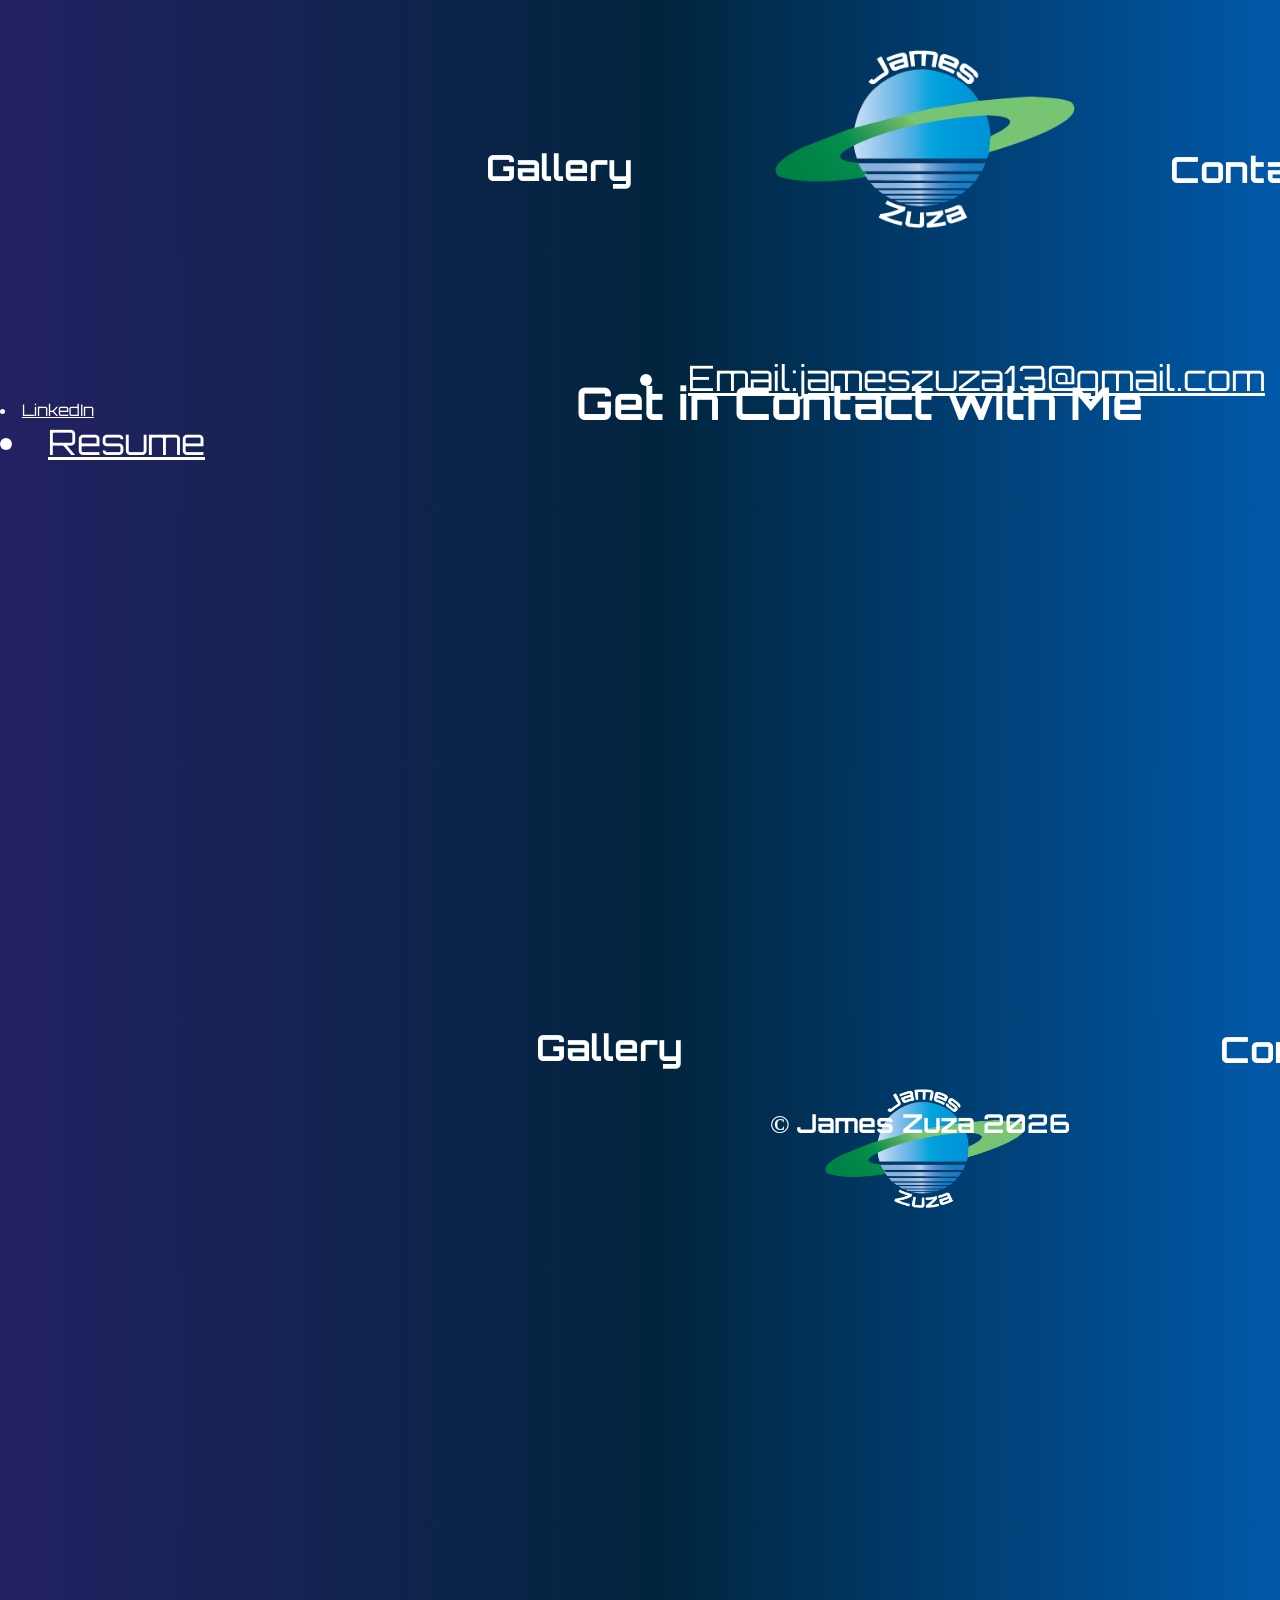
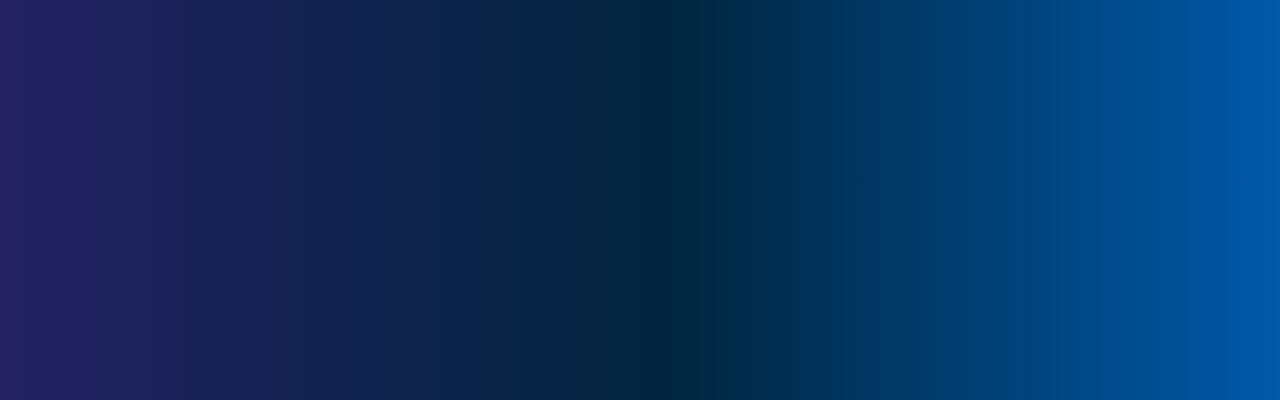
==== ContactMe.html @ cc93f17d "Update ContactMe.html" ====
<!doctype html>
<html>
<head>
<link href="https://fonts.googleapis.com/css?family=Orbitron" rel="stylesheet">
<link rel="stylesheet" href="MainStyles.css">
<title>Contact Me</title>
	<style>
		#BodyText1{
			position:relative;
			height:fit-content;
			width:fit-content;
			left:45%;
			top:75px;
		}	
		#BodyText1 b{
			font-size:45px;
			color:white;
			text-align: center;
		}
		#ContactInfoEmail{
			position:relative;
			height:fit-content;
			width:fit-content;
			left:50%
			}
		#ContactInfoEmail a{
			color:white;
			font-size:35px;
			text-align:center;
		}
		#ContactInfoLinkedin{
			postion:relative;
			height:fit-content;
			width:fit-content;
			left:50%;
		}
		#ContactInfoLinkedin a{
			color:white;
			font-size:35px;
			text-align:center;
		}
		#Resume{
			postion:relative;
			height:fit-content;
			width:fit-content;
			left:50%;
		}
		#Resume a{
			color:white;
			font-size:35px;
			text-align:center;
		}
		
	</style>
</head>

<body>
	<div id="container">
		<div id="header">
			<div id="Logo">
				<a href="/index.html"><img src="Asset 1.png"
				width="300px"									 
				/></a>
			</div>
			<div id="Page1">
				<ul>
					<a href="/FinalGallery.html"><li><b>Gallery</b></li></a>
				</ul>
			</div>
			<div id="Page2">
				<ul>
					<a href="/ContactMe.html"><li><b>Contact Me</b></li></a>
				</ul>
			</div>
		</div>
		<div id="content">
			<div id="BodyText1">
				<b>Get in Contact with Me</b>
				</div>
			<div id="ContactInfoEmail">
			<a href=mailto:“jameszuza13@gmail.com”><li>Email:jameszuza13@gmail.com</li></a>	
			</div>
			<div id ="ContactInfoLinkedIn">
			<a href="https://www.linkedin.com/in/jameszuza/" target="_blank"><li>LinkedIn</li></a>	
				</div>
			<div id = "Resume">
				<a href=""><li>Resume</li></a>
			</div>
		</div>
		<div id="footer">
			<div id="FootNav">
          <div id="Logo">
           <a href="/index.html"><img src="Asset 1.png"
           width="200px"									 
            /></a>
          </div>
          <div id="Page1">
            	<ul>
            	<a href="/FinalGallery.html"><li><b>Gallery</b></li></a>
           </ul>
           </div>
         <div id="Page2">
           <ul>
          	  <a href="/ContactMe.html"><li><b>Contact Me</b></li></a>
           </ul>
         </div>
      </div>
			<div id="copyright">
				<b>© James Zuza 2026</b>
			</div>	
		</div>
	</div>
</body>
</html>
---- MainStyles.css ----
/* Styles to be used by all pages in site */

#container{
			height:2000px;
			width:100%;
			margin:auto;
			background: rgb(35,33,98);
			background: linear-gradient(90deg, rgba(35,33,98,1) 0%, rgba(1,37,62,1) 52%, rgba(0,89,169,1) 100%);
			overflow:hidden;
		}
		
		html{
		  height:100vh;
		  width:100vw;
		}
		
		body{
		  margin:0;
		  padding:0;
		  min-height: 100%;
		  min-width:100%;
		  font-family: 'Orbitron';
		}
		
		
		#header{
			height:300px;
			width:100%;
		}
		#Logo{
			position: relative;
			left:775px;
			top:50px;
		}
		#Logo img:hover{
			transform:scale(1.2);
		}
		#header ul{
			list-style-type: none;
			margin:auto;
		}
		#Page1 a{
			display:inline-block;
			position:relative;
			left:426px;
			bottom:57px;
			padding:20px;
			margin:auto;
			text-decoration: none;
			font-size:36px;
		}
		#Page1 a:hover{
			transform:scale(1.2);
		}
		#Page2 a{
			display:inline-block;
			position:relative;
			left:1110px;
			bottom:140px;
			padding:20px;
			margin:auto;
			text-decoration: none;
			font-size:36px;
		}
		#Page2 a:hover{
			transform:scale(1.2);
		}
		a:visited{
			color:white;
		}
		a:link{
			color:white;
		}
		
		#footer{
		  position: relative;
			width:1600px;
			height:500px;
			top:350px;
			left:50px;
			margin:0;
			padding:0;
		}
		
		#footer #Logo{
		  position: relative;
		  top:150px;
		}
		
		#FootNav ul{
			list-style-type: none;
			margin:auto;
		}
		
		#Contact ul{
		  list-style-type: none;
			margin:auto;
		}
		
		#Email{
		  position:relative;
			left:75%;
			bottom:90px;
			padding:20px;
			width:fit-content;
		}
		
		#Email a{
		  display:inline-block;
			margin:auto;
			text-decoration: none;
			font-size:36px;
		}
		
		#Email a:hover{
		  transform:scale(1.2);
		}
		
		#LinkedIn{
		  position:relative;
			left:27%;
			bottom:170px;
			padding:20px;
			width:fit-content;
		}
		
		#LinkedIn a:hover {
		  transform:scale(1.2);
		}
		
		#LinkedIn a{
		  display:inline-block;
			margin:auto;
			text-decoration: none;
			font-size:36px;
		}
#FootNav{
      position:relative;
      top:125px;
    }
    
    #Contact{
      position:relative;
      top:100px;
    }
      
		#copyright b{
			position:relative;
			color:white;
			font-size:26px;
	   }  
	   
	  #copyright{
	    position:relative;
	    left:45%;
	  }

/* Styles to be used by all pages in site  --End of Section-- */

		/* Styles specific for each page 
		#BodyText{
			height:fit-content;
			width:750px;
			position:relative;
			font-size: 32px;
			color:white;
			padding:0px;
			margin:auto;
		}
		#BodyText p{
			position:relative;
		}
		
		#BodyText b{
		  position: relative;
		  left:200px;
		}
		
		#Showcase{
		  position: relative;
		  height:510px;
		  width:750px;
		  left:800px;
		  top:100px;
		}
		
		#Showcase b{
		  color:white;
		  font-size:32px;
		  position:relative;
		}
		
		#FeaturedWork .imgHolder{
		  position:relative;
		  right:55%;
		  
		}
		
		#FeaturedWork .thumbnailIMG{
		  position:relative;
		  top:100px;
		  left:200px;
		}
		
		#FeaturedWork .textHolder{
		  position:relative;
		  top:100px;
		  left:55%;
		}
		
		#FeaturedWork .textHolder p{
		  font-size:28px;
		  color:white;
		}
		
		#FullGalleryCTA{
		  position:relative;
		  top:125px;
		  }
		*/
/* Styles specific for each page */
		

/* Styles for Mobie Devices and Other Screen Sizes */ 

  @media screen and (max-width: 320px){
	    #container{
	      width:320px;
	      height:825px;
	      margin:auto;
	      overflow-x: hidden;
	      overflow-y: auto;
	    }
	    
	    #Logo{
	      width:20px;
	      height:20px;
	      left:45px;
	      top:50px;
	    }
	    #Logo img{
	     width:200px;
	    }
	    
	    #Page1 a{
	      top:165px;
	      left:-35px;
	      font-size:20px;
	    }
	    
	    #Page2 a{
	      left:115px;
	      top:100px;
	      font-size: 20px;
	    }
	    #copyright b{
	      top:60px;
	      left:80px;
	      font-size:20px;
	    }
	    #BodyText{
	      width:250px;
	      font-size: 29px;
	      left:10px;
	    }
	  } 
	@media screen and (max-width:375px){
	 #container{
	      width:375px;
	      height:825px;
	      margin:auto;
	      overflow-x:hidden;
	      overflow-y:scroll;
	    }
	    
	    #Logo{
	      width:20px;
	      height:20px;
	      left:86px;
	      top:48px;
	    }
	    #Logo img{
	     width:200px;
	    }
	    
	    #Page1 a{
	      top:165px;
	      left:-10px;
	      font-size:20px;
	    }
	    
	    #Page2 a{
	      left:155px;
	      top:100px;
	      font-size: 20px;
	    }
	   
	    #copyright b{
	      top:130px;
	      left:120px;
	      font-size:20px;
	    }
	    #BodyText{
	      width:250px;
	      font-size: 29px;
	      left:20px;
	      top:20px;
	    }
	  } 
/* Styles for Mobie Devices and Other Screen Sizes  ----End of Section---- */
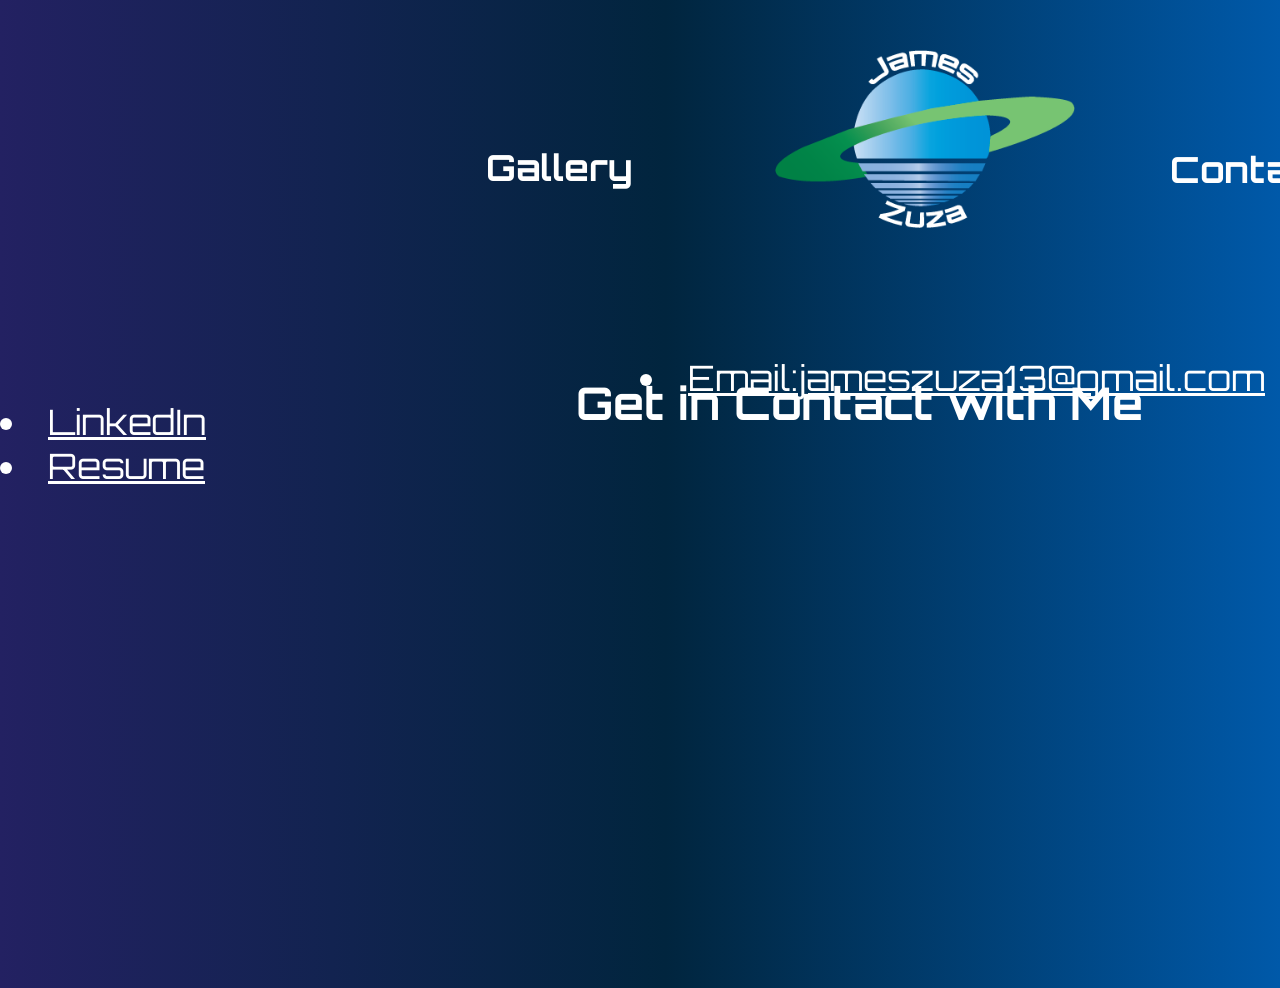
==== commit a465d266: "Update ContactMe.html" ====
--- a/ContactMe.html
+++ b/ContactMe.html
@@ -28,13 +28,13 @@
 			font-size:35px;
 			text-align:center;
 		}
-		#ContactInfoLinkedin{
+		#ContactInfoLinkedIn{
 			postion:relative;
 			height:fit-content;
 			width:fit-content;
 			left:50%;
 		}
-		#ContactInfoLinkedin a{
+		#ContactInfoLinkedIn a{
 			color:white;
 			font-size:35px;
 			text-align:center;
--- a/MainStyles.css
+++ b/MainStyles.css
@@ -1,7 +1,7 @@
 /* Styles to be used by all pages in site */
 
 #container{
-			height:2000px;
+			height:100%;
 			width:100%;
 			margin:auto;
 			background: rgb(35,33,98);
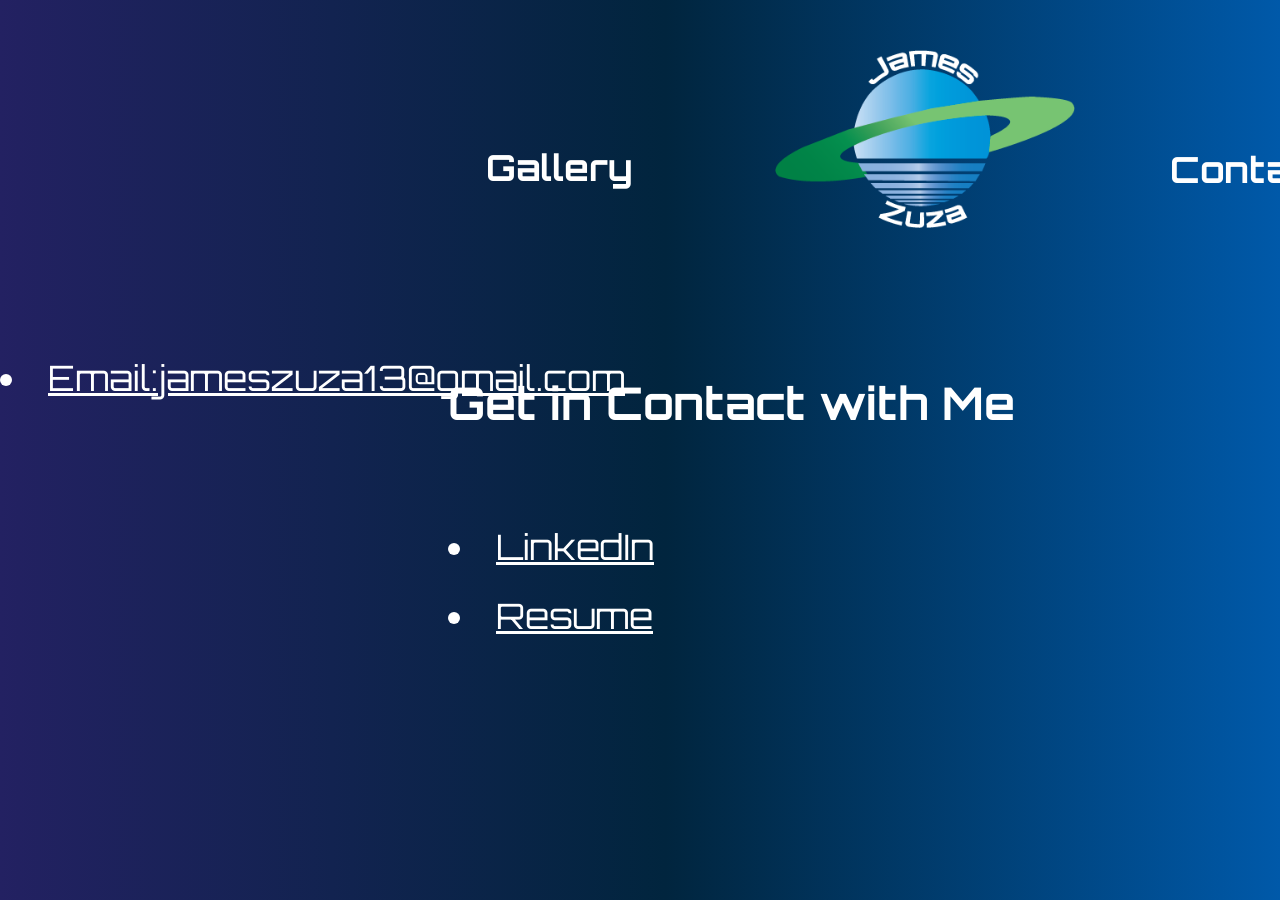
==== commit 70a8c805: "Update ContactMe.html" ====
--- a/ContactMe.html
+++ b/ContactMe.html
@@ -9,7 +9,7 @@
 			position:relative;
 			height:fit-content;
 			width:fit-content;
-			left:45%;
+			left:35%;
 			top:75px;
 		}	
 		#BodyText1 b{
@@ -21,7 +21,8 @@
 			position:relative;
 			height:fit-content;
 			width:fit-content;
-			left:50%
+			left:35%
+			top:100px;
 			}
 		#ContactInfoEmail a{
 			color:white;
@@ -29,10 +30,11 @@
 			text-align:center;
 		}
 		#ContactInfoLinkedIn{
-			postion:relative;
+			position:relative;
 			height:fit-content;
 			width:fit-content;
-			left:50%;
+			left:35%;
+			top:125px;
 		}
 		#ContactInfoLinkedIn a{
 			color:white;
@@ -40,10 +42,11 @@
 			text-align:center;
 		}
 		#Resume{
-			postion:relative;
+			position:relative;
 			height:fit-content;
 			width:fit-content;
-			left:50%;
+			left:35%;
+			top:150px;
 		}
 		#Resume a{
 			color:white;
--- a/MainStyles.css
+++ b/MainStyles.css
@@ -6,7 +6,8 @@
 			margin:auto;
 			background: rgb(35,33,98);
 			background: linear-gradient(90deg, rgba(35,33,98,1) 0%, rgba(1,37,62,1) 52%, rgba(0,89,169,1) 100%);
-			overflow:hidden;
+			overflow-x:hidden;
+			overflow-y:scroll;
 		}
 		
 		html{
@@ -17,8 +18,8 @@
 		body{
 		  margin:0;
 		  padding:0;
-		  min-height: 100%;
-		  min-width:100%;
+		  height: 100%;
+		  width:100%;
 		  font-family: 'Orbitron';
 		}
 		
@@ -39,11 +40,13 @@
 			list-style-type: none;
 			margin:auto;
 		}
+		#Page1 {
+			position:relative;
+			left:426px;
+			bottom:57px;
+		}
 		#Page1 a{
 			display:inline-block;
-			position:relative;
-			left:426px;
-			bottom:57px;
 			padding:20px;
 			margin:auto;
 			text-decoration: none;
@@ -52,11 +55,14 @@
 		#Page1 a:hover{
 			transform:scale(1.2);
 		}
+
+		#Page2 {
+			position:relative;
+			left:1110px;
+			bottom:140px;
+		}
 		#Page2 a{
 			display:inline-block;
-			position:relative;
-			left:1110px;
-			bottom:140px;
 			padding:20px;
 			margin:auto;
 			text-decoration: none;
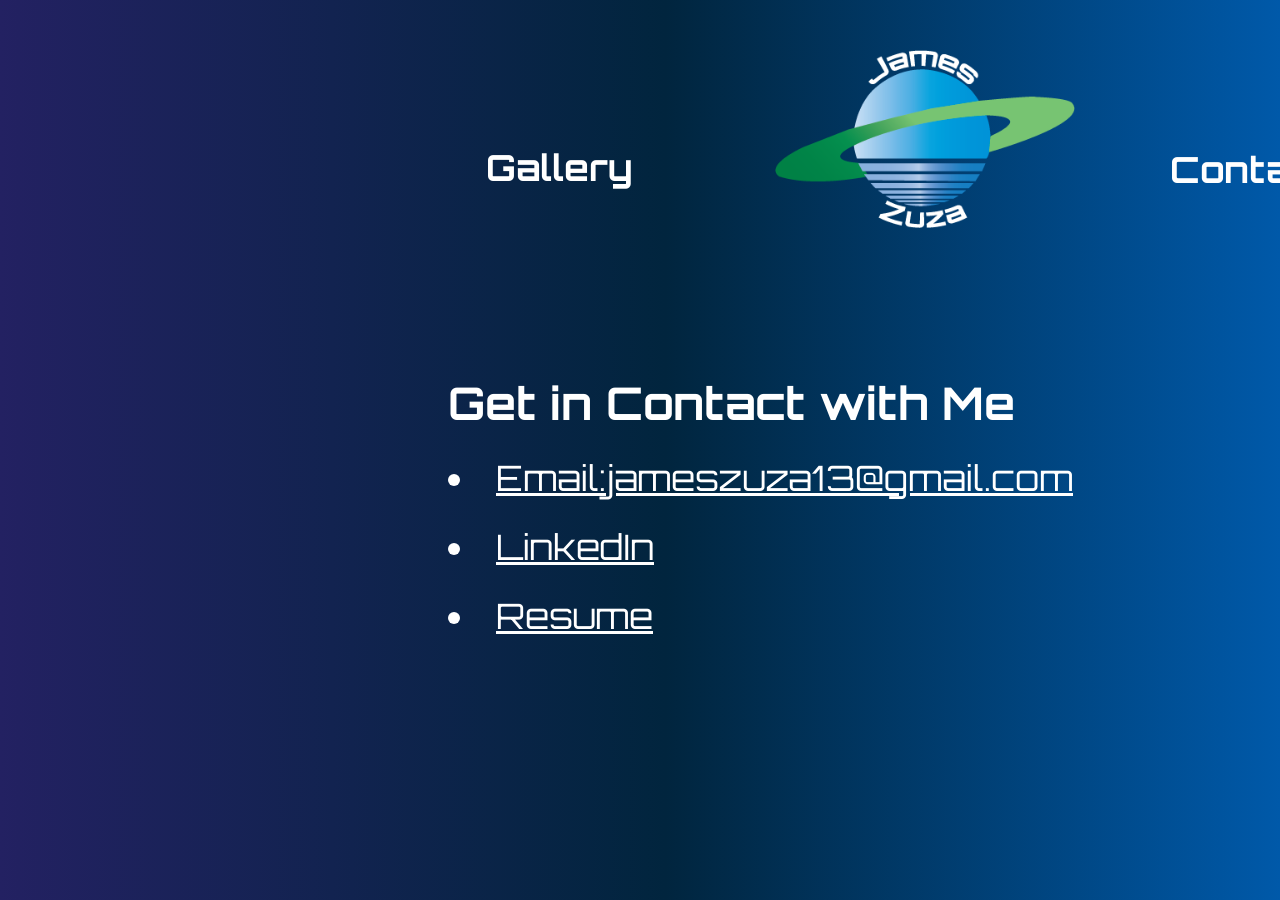
==== commit b8107fbc: "Update ContactMe.html" ====
--- a/ContactMe.html
+++ b/ContactMe.html
@@ -21,7 +21,7 @@
 			position:relative;
 			height:fit-content;
 			width:fit-content;
-			left:35%
+			left:35%;
 			top:100px;
 			}
 		#ContactInfoEmail a{
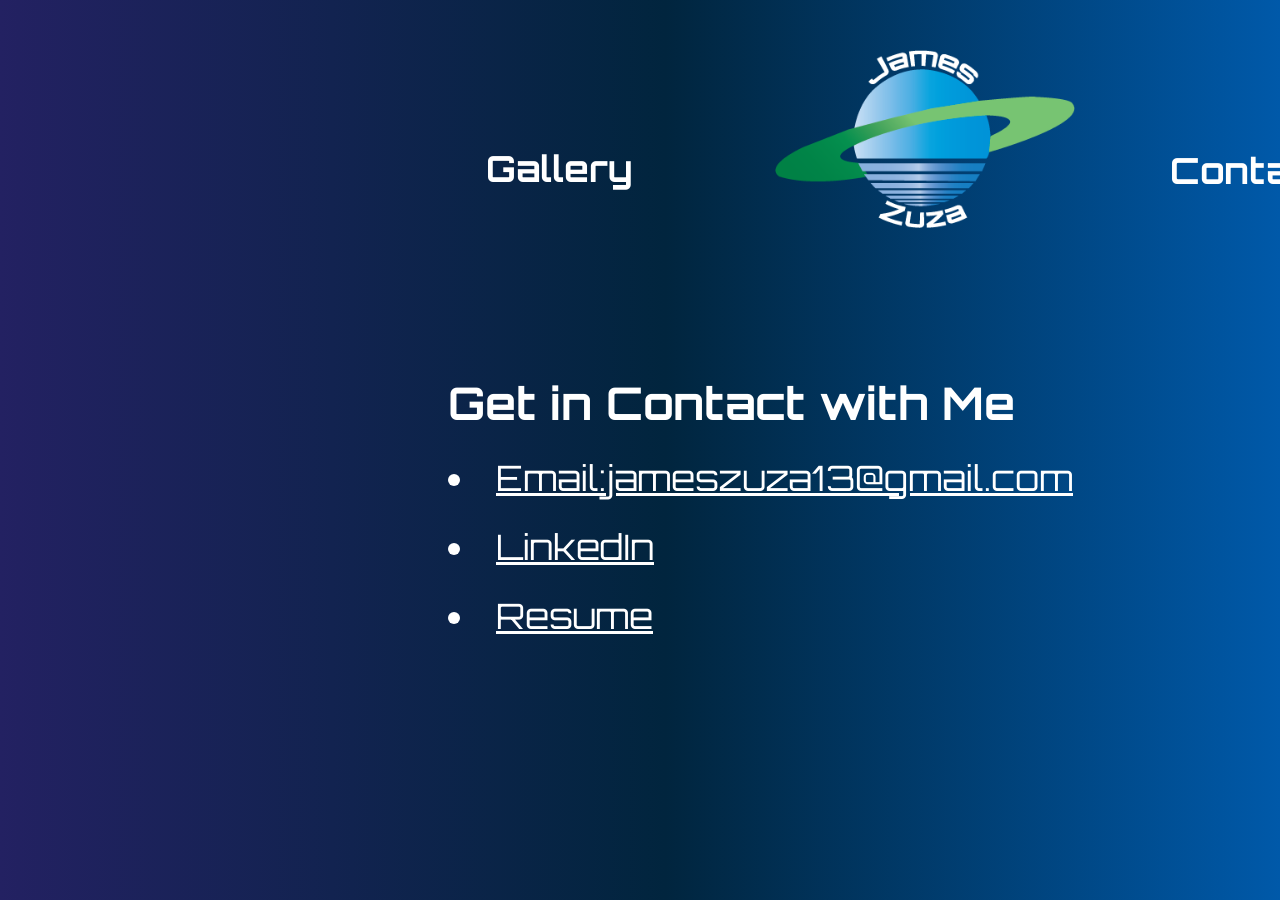
==== commit 5b15dc4e: "Update ContactMe.html" ====
--- a/ContactMe.html
+++ b/ContactMe.html
@@ -5,53 +5,12 @@
 <link rel="stylesheet" href="MainStyles.css">
 <title>Contact Me</title>
 	<style>
-		#BodyText1{
-			position:relative;
-			height:fit-content;
-			width:fit-content;
-			left:35%;
-			top:75px;
-		}	
-		#BodyText1 b{
-			font-size:45px;
-			color:white;
-			text-align: center;
+		
+		#FootNav{
+			top:0px;
 		}
-		#ContactInfoEmail{
-			position:relative;
-			height:fit-content;
-			width:fit-content;
-			left:35%;
-			top:100px;
-			}
-		#ContactInfoEmail a{
-			color:white;
-			font-size:35px;
-			text-align:center;
-		}
-		#ContactInfoLinkedIn{
-			position:relative;
-			height:fit-content;
-			width:fit-content;
-			left:35%;
-			top:125px;
-		}
-		#ContactInfoLinkedIn a{
-			color:white;
-			font-size:35px;
-			text-align:center;
-		}
-		#Resume{
-			position:relative;
-			height:fit-content;
-			width:fit-content;
-			left:35%;
-			top:150px;
-		}
-		#Resume a{
-			color:white;
-			font-size:35px;
-			text-align:center;
+		#copyright{
+			top:15%;
 		}
 		
 	</style>
--- a/MainStyles.css
+++ b/MainStyles.css
@@ -7,7 +7,10 @@
 			background: rgb(35,33,98);
 			background: linear-gradient(90deg, rgba(35,33,98,1) 0%, rgba(1,37,62,1) 52%, rgba(0,89,169,1) 100%);
 			overflow-x:hidden;
-			overflow-y:scroll;
+			overflow-y:scroll;	
+		}
+		::-webkit-scrollbar{
+			display:none;
 		}
 		
 		html{
@@ -27,23 +30,34 @@
 		#header{
 			height:300px;
 			width:100%;
-		}
-		#Logo{
+			position:relative;
+		}
+		#header #Logo{
 			position: relative;
+			width:fit-content;
+			height:fit-content;
 			left:775px;
 			top:50px;
 		}
-		#Logo img:hover{
+		 #Logo img:hover{
 			transform:scale(1.2);
 		}
+		 #Logo a{
+			display:inline-block;
+			position:relative;
+			height:183px;
+			width:300px;
+			
+			}
 		#header ul{
 			list-style-type: none;
 			margin:auto;
 		}
-		#Page1 {
+		#header #Page1 {
 			position:relative;
 			left:426px;
 			bottom:57px;
+			width:fit-content;
 		}
 		#Page1 a{
 			display:inline-block;
@@ -56,10 +70,11 @@
 			transform:scale(1.2);
 		}
 
-		#Page2 {
+		#header #Page2 {
 			position:relative;
 			left:1110px;
 			bottom:140px;
+			width:fit-content;
 		}
 		#Page2 a{
 			display:inline-block;
@@ -90,7 +105,21 @@
 		
 		#footer #Logo{
 		  position: relative;
-		  top:150px;
+		  top:152px;
+		  left:50%;
+		}
+
+		#footer #Page1{
+			position:relative;
+			width:fit-content;
+			left:27%;
+			bottom:70px
+		}
+		#footer #Page2{
+			position:relative;
+			width:fit-content;
+			left:69%;
+			bottom:152px;
 		}
 		
 		#FootNav ul{
@@ -163,7 +192,8 @@
 
 /* Styles to be used by all pages in site  --End of Section-- */
 
-		/* Styles specific for each page 
+		 /* Styles used on Home/Landing Page */
+
 		#BodyText{
 			height:fit-content;
 			width:750px;
@@ -207,6 +237,10 @@
 		  top:100px;
 		  left:200px;
 		}
+		#FeaturedWork video{
+			width:800px;
+		}
+			
 		
 		#FeaturedWork .textHolder{
 		  position:relative;
@@ -222,95 +256,376 @@
 		#FullGalleryCTA{
 		  position:relative;
 		  top:125px;
-		  }
-		*/
-/* Styles specific for each page */
-		
-
-/* Styles for Mobie Devices and Other Screen Sizes */ 
-
-  @media screen and (max-width: 320px){
+		  } 
+		
+/* Styles used for Home/Landing Page ----End Of Section */
+	/* Styles Used For Gallery Page */
+			/* Web Design Section */ 
+				#WebDesign .imgHolder{
+					position:relative;
+					
+				}
+				#WebDesign .thumbnailIMG{
+				width:fit-content;
+				height:fit-content;
+				margin:auto;
+				position:relative;
+				}
+				#WebDesign .textHolder{
+					text-align:center;
+					color:white;
+					position: relative;
+					width:fit-content;
+					left:200px;
+				}
+				#WebDesign b{
+					font-size:24px;
+					color:white;
+					position:relative;
+					left:215px;
+					bottom:20px;
+					margin:auto;
+				}
+				#WebDesign{
+					position: relative;
+					width:fit-content;
+					height:fit-content;
+					top:100px;
+					left:550px;
+				}
+
+			/* Web Design Section --End of Section */
+			/* Game Design Section */ 
+				#GameDesign .thumbnailIMG{
+					width:175px;
+					height:225px;
+					margin:auto;
+					position:relative;
+					top:10px;
+					right:300px;
+				}
+				#GameDesign .textHolder{
+					text-align:center;
+					color:white;
+					position:relative;
+					right:115px;
+					top:125px;
+				}
+				#GameDesign b{
+					font-size:24px;
+					color:white;
+					position:relative;
+					left:115px;
+					bottom:20px;
+					margin:auto;
+				}
+				#GameDesign{
+					position: relative;
+					width:635px;
+					height:256px;
+					top:200px;
+					left:600px;
+				}
+				 
+			/* Game Design Section --End of Section */ 
+			/* Styles Used in Contact Page */		
+				#BodyText1{
+			position:relative;
+			height:fit-content;
+			width:fit-content;
+			left:35%;
+			top:75px;
+		}	
+		#BodyText1 b{
+			font-size:45px;
+			color:white;
+			text-align: center;
+		}
+		#ContactInfoEmail{
+			position:relative;
+			height:fit-content;
+			width:fit-content;
+			left:35%;
+			top:100px;
+			}
+		#ContactInfoEmail a{
+			color:white;
+			font-size:35px;
+			text-align:center;
+		}
+		#ContactInfoLinkedIn{
+			position:relative;
+			height:fit-content;
+			width:fit-content;
+			left:35%;
+			top:125px;
+		}
+		#ContactInfoLinkedIn a{
+			color:white;
+			font-size:35px;
+			text-align:center;
+		}
+		#Resume{
+			position:relative;
+			height:fit-content;
+			width:fit-content;
+			left:35%;
+			top:150px;
+		}
+		#Resume a{
+			color:white;
+			font-size:35px;
+			text-align:center;
+		}
+			*/ Contact Page Styles ---End Section---*/
+		
+/* Styles for Small Screen Mobile Devices */ 
+
+@media only screen and (max-width: 320px){
+	  /* Universal Styles For Whole Site  Headers and Footers */ 
 	    #container{
-	      width:320px;
-	      height:825px;
+	      width:100vw;
+	      height:100%;
 	      margin:auto;
-	      overflow-x: hidden;
-	      overflow-y: auto;
+		  overflow-x:hidden;
+		  overflow-y:scroll;
+		  -webkit-overflow-scrolling:touch;
 	    }
-	    
-	    #Logo{
+	  	#header {
+			position:relative;
+			top:15px;
+			left:-10px;
+		}
+	    #header #Logo{
+		  postion:relative;
 	      width:20px;
 	      height:20px;
-	      left:45px;
+	      left:90px;
 	      top:50px;
 	    }
 	    #Logo img{
-	     width:200px;
+	     width:150px;
 	    }
+	  #header #Page1{
+		  top:165px;
+		  left:-20px;
+	  }
 	    
 	    #Page1 a{
-	      top:165px;
-	      left:-35px;
 	      font-size:20px;
 	    }
+	 #header #Page2{
+		  left:125px;
+	      top:100px;
+	  }
+		  
 	    
 	    #Page2 a{
-	      left:115px;
-	      top:100px;
 	      font-size: 20px;
 	    }
-	    #copyright b{
-	      top:60px;
-	      left:80px;
+	  #footer{
+		  position: relative;
+			width:1600px;
+			height:500px;
+			top:30px;
+			left:50px;
+			margin:0;
+			padding:0;
+		}
+		
+		#footer #Logo{
+		  position: relative;
+		  left:2%;
+		}
+	  #footer #Page1{
+		  left:-6%;
+		  bottom:115px;
+	  }
+	  #footer #Page2{
+		  left:70px;
+		  bottom:180px;
+	  }
+		
+		#FootNav ul{
+			list-style-type: none;
+			margin:auto;
+		}
+		
+		#Contact ul{
+		  list-style-type: none;
+			margin:auto;
+		}
+		
+		#Email{
+		  position:relative;
+			left:106px;
+			bottom:5px;
+			padding:20px;
+			width:fit-content;
+		}
+		
+		#Email a{
+		  display:inline-block;
+			margin:auto;
+			text-decoration: none;
+			font-size:25px;
+		}
+		
+		#Email a:hover{
+		  transform:scale(1.2);
+		}
+		
+		#LinkedIn{
+		  position:relative;
+			left:-6%;
+			bottom:75px;
+			padding:20px;
+			width:fit-content;
+		}
+		
+		#LinkedIn a:hover {
+		  transform:scale(1.2);
+		}
+		
+		#LinkedIn a{
+		  display:inline-block;
+			margin:auto;
+			text-decoration: none;
+			font-size:25px;
+		}
+#FootNav{
+      position:relative;
+      top:15px;
+    }
+    
+    #Contact{
+      position:relative;
+		top:-30px;
+    }
+	#copyright{
+		bottom:75px;
+		left:0px;
+	}
+	 #copyright b{
 	      font-size:20px;
 	    }
+/* Universal Styles Used for Whole site ----End Of Section---- */
+
+	 	 /* Styles Used on Home/Landing Page */
 	    #BodyText{
-	      width:250px;
-	      font-size: 29px;
-	      left:10px;
+	      width:90vw;
+		  height:fit-content;
+	      left:5px;
+		  font-size:20px;
 	    }
+	  #BodyText b{
+		  left:60px;  
 	  } 
-	@media screen and (max-width:375px){
-	 #container{
-	      width:375px;
-	      height:825px;
-	      margin:auto;
-	      overflow-x:hidden;
-	      overflow-y:scroll;
-	    }
-	    
-	    #Logo{
-	      width:20px;
-	      height:20px;
-	      left:86px;
-	      top:48px;
-	    }
-	    #Logo img{
-	     width:200px;
-	    }
-	    
-	    #Page1 a{
-	      top:165px;
-	      left:-10px;
-	      font-size:20px;
-	    }
-	    
-	    #Page2 a{
-	      left:155px;
-	      top:100px;
-	      font-size: 20px;
-	    }
-	   
-	    #copyright b{
-	      top:130px;
-	      left:120px;
-	      font-size:20px;
-	    }
-	    #BodyText{
-	      width:250px;
-	      font-size: 29px;
-	      left:20px;
-	      top:20px;
-	    }
-	  } 
-/* Styles for Mobie Devices and Other Screen Sizes  ----End of Section---- */ 
+	  #Showcase{
+		 left:0px; 
+	  }
+	  #Showcase b{
+		font-size:25px;
+		top:20px;
+		left:50px;
+	  }
+		  
+	  #FeaturedWork video{
+		position:relative;
+		left:31%;
+		width:275px;    
+	  }
+	  #FeaturedWork .textHolder {
+    	left:63%;
+	  }
+	  /* Styles Used on Home/Landing Page ---End Of Section----*/
+
+	 /* Styles Used in Gallery */
+		/* Web Design */
+			#WebDesign{
+				left:0px;
+			}
+			#WebDesign b{
+				left:90px;
+			}
+			#WebDesign .thumbnailIMG{
+				left:55px;
+			}
+			#WebDesign .thumbnailIMG img{
+				width:225px;
+			}
+			#WebDesign .textHolder{
+				left:75px;
+			}
+		/* End Of Web Design */
+		/* Game Design */
+			#GameDesign{
+				left:0px;
+			}
+			#GameDesign b{
+				left:90px;
+			}
+			#GameDesign .thumbnailIMG{
+				right:170px;
+			}
+			#GameDesign .thumbnailIMG video{
+				width:225px;
+			}
+			#GameDesign .textHolder{
+				right:145px;
+				top:-51px;
+			}
+		 /* End Of Game Design */
+	/* Styles Used in Gallery ----End of Section-----*/
+	/* Styles used in Contact Page */
+		#BodyText1{
+			position:relative;
+			height:fit-content;
+			width:fit-content;
+			left:35%;
+			top:75px;
+		}	
+		#BodyText1 b{
+			font-size:45px;
+			color:white;
+			text-align: center;
+		}
+		#ContactInfoEmail{
+			position:relative;
+			height:fit-content;
+			width:fit-content;
+			left:35%;
+			top:100px;
+			}
+		#ContactInfoEmail a{
+			color:white;
+			font-size:35px;
+			text-align:center;
+		}
+		#ContactInfoLinkedIn{
+			position:relative;
+			height:fit-content;
+			width:fit-content;
+			left:35%;
+			top:125px;
+		}
+		#ContactInfoLinkedIn a{
+			color:white;
+			font-size:35px;
+			text-align:center;
+		}
+		#Resume{
+			position:relative;
+			height:fit-content;
+			width:fit-content;
+			left:35%;
+			top:150px;
+		}
+		#Resume a{
+			color:white;
+			font-size:35px;
+			text-align:center;
+		}
+	/* Styles Used in Contact Page  ----End of Section----*/
+}		
+/* Styles for Small Mobie Devices ----End of Section---- */ 
